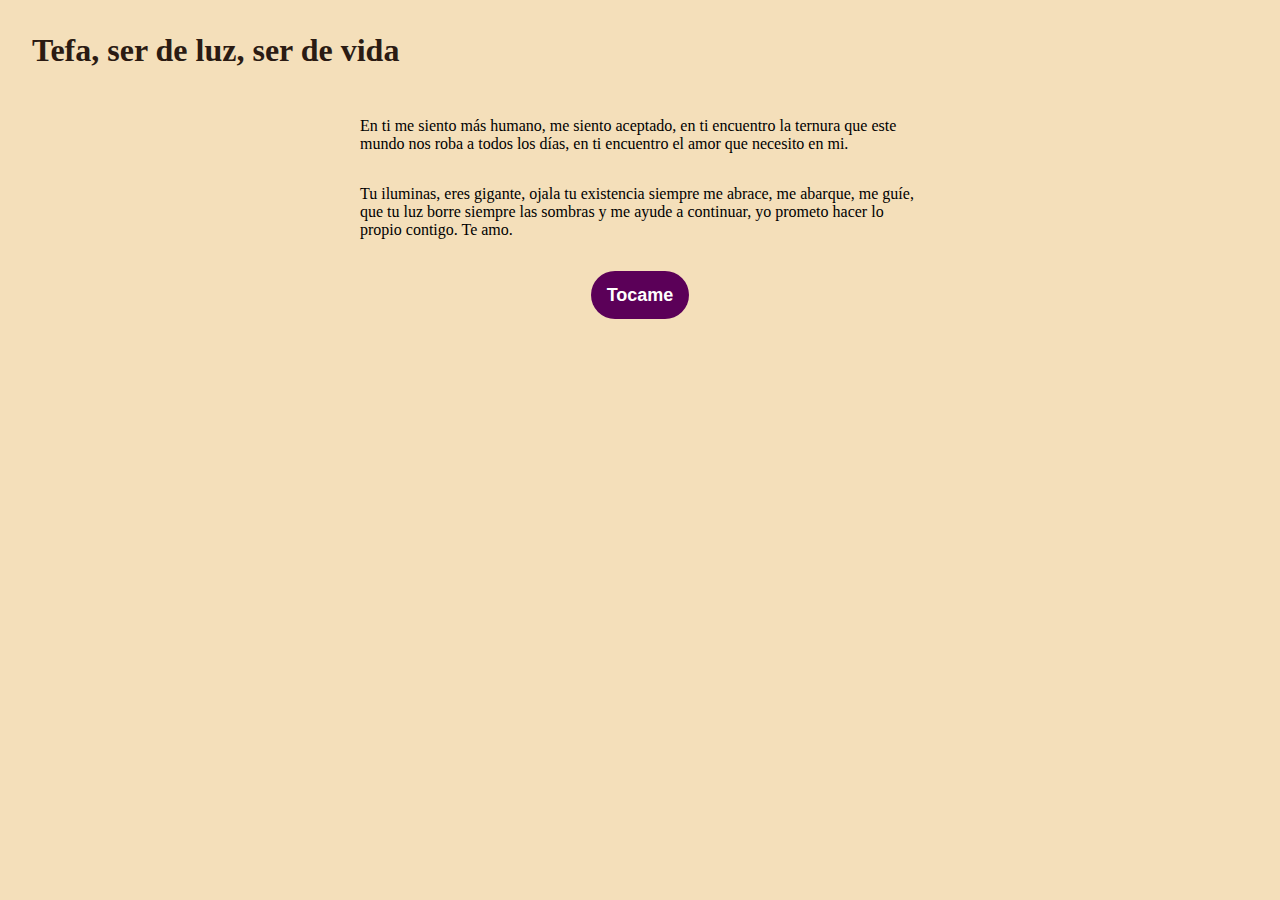
==== index.html @ 742afc98 "deleting footer from index page, for simplicity" ====
<!DOCTYPE html>
<html lang="en">
  <head>
    <meta charset="UTF-8" />
    <meta name="viewport" content="width=device-width, initial-scale=1.0" />
    <title>Tefa</title>

    <link rel="stylesheet" href="reset.css">
    <link rel="stylesheet" href="proposal_main.css" />
  </head>
  <body>
    <main>
      <h1>Tefa, ser de luz, ser de vida</h1>
      <p>
        En ti me siento más humano, me siento aceptado, en ti encuentro la
        ternura que este mundo nos roba a todos los días, en ti encuentro el
        amor que necesito en mi.
      </p>
      <p>
        Tu iluminas, eres gigante, ojala tu existencia siempre me abrace, me
        abarque, me guíe, que tu luz borre siempre las sombras y me ayude a
        continuar, yo prometo hacer lo propio contigo. Te amo.
      </p>

      <div class="heart"></div>
      <button class="btn btn--callToAction" onclick="show()">
        <span class="btn--normalContent">Tocame</span>
        <span class="btn--hoverContent">Tocame</span>
      </button>

      <div class="container" id="container" style="display: none">
        <h2 class="header_text">¿Quieres ser mi novia?</h2>

        <img
          alt="Cute animated illustration"
          src="./assets/main.webp"
        />

        <div class="buttons">
          <a class="btn btn--error" href="no/no.html">
            <span class="btn--normalContent">No</span>
            <span class="btn--hoverContent">No</span>
          </a>

          <a class="btn btn--ok" href="yes/yes.html">
            <span class="btn--normalContent">Si</span>
            <span class="btn--hoverContent">Si</span>
          </a>
        </div>
      </div>
    </main>
    <!-- <footer>
      <p>--Hecho con mucho amor por: <a href="https://github.com/jfmonsa/">@jfmonsa (github)</a>--</p>
  </footer> -->
    <script src="script.js"></script>
  </body>
</html>

<!-- 
Todo:
* android browsers color
* favicon
* LazyLoading?
* variables en css
 -->
---- proposal_main.css ----
/* variables & basic*/
:root {

}
body {
    background-color: #f4dfba;
  }

/* text */
p {
  margin: 0 auto 2rem auto;
}

/* button */
.btn {
  width: max-content;
  height: 48px;
  margin: 0 auto 0 auto;
  padding: 0 16px;
  border-radius: 24px;
  font-family: "Nunito", sans-serif;
  display: flex;
  justify-content: center;
  align-items: center;
  font-size: 1.125rem;
  font-weight: 600;
  color: #fff;
  cursor: pointer;
  appearance: none;
  border: none;
}
/* -- button animations*/
.btn:hover {
  width: max-content;
  border: 3px solid #5b0058;
  background-color: #fff;
}
.btn--callToAction {
  background-color: #5b0058;
}
.btn--callToAction:hover {
  color: #5b0058;
}
.btn--ok {
  background-color: #00a216;
}
.btn--ok:hover {
  color: #00a216;
  border-color: #00a216;
}
.btn--error {
  background-color: #a80000;
}
.btn--error:hover {
  color: #a80000;
  border-color: #a80000;
}
/*--Animation accordign to the btn type*/
.btn,
.btn span {
  transition: all 0.2s;
}
.btn--hoverContent {
  opacity: 0;
  font-size: 0;
}
.btn:hover .btn--hoverContent {
  opacity: 1;
  font-size: 1.25rem;
}
.btn:hover .btn--normalContent {
  font-size: 0;
  opacity: 0;
}


/* proposal */
.container{
  margin-top: 20vh;
}
.container img{
  margin: auto;
}
.header_text {
  /* font-family: "Nunito"; */
  font-size: 2.5rem;
  font-weight: bold;
  text-align: center;
  margin-top: 20px;
  margin-bottom: 0;

  color: #532907;
  background: -webkit-linear-gradient(#532907, #37261f);
  background-clip: text;
  text-fill-color: transparent;
  -webkit-text-fill-color: transparent;
}
.buttons {
  display: flex;
  flex-direction: row;
  justify-content: center;
  align-items: center;
  margin-top: 20px;
  margin-left: 20px;
}
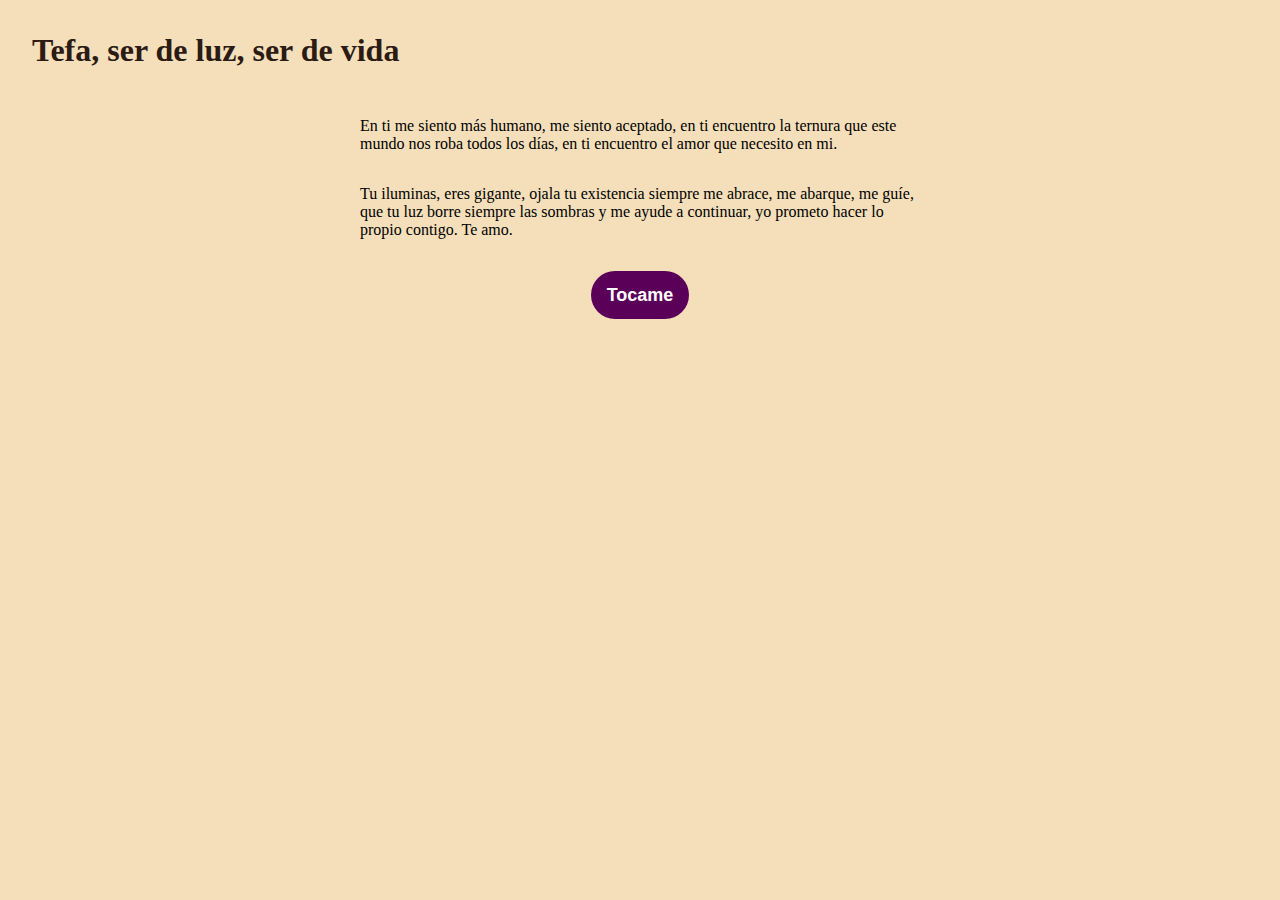
==== commit c57e6d06: "Improving semantics and fixing a typo" ====
--- a/index.html
+++ b/index.html
@@ -10,25 +10,27 @@
   </head>
   <body>
     <main>
-      <h1>Tefa, ser de luz, ser de vida</h1>
-      <p>
-        En ti me siento más humano, me siento aceptado, en ti encuentro la
-        ternura que este mundo nos roba a todos los días, en ti encuentro el
-        amor que necesito en mi.
-      </p>
-      <p>
-        Tu iluminas, eres gigante, ojala tu existencia siempre me abrace, me
-        abarque, me guíe, que tu luz borre siempre las sombras y me ayude a
-        continuar, yo prometo hacer lo propio contigo. Te amo.
-      </p>
+      <section>
+        <h1>Tefa, ser de luz, ser de vida</h1>
+        <p>
+          En ti me siento más humano, me siento aceptado, en ti encuentro la
+          ternura que este mundo nos roba todos los días, en ti encuentro el
+          amor que necesito en mi.
+        </p>
+        <p>
+          Tu iluminas, eres gigante, ojala tu existencia siempre me abrace, me
+          abarque, me guíe, que tu luz borre siempre las sombras y me ayude a
+          continuar, yo prometo hacer lo propio contigo. Te amo.
+        </p>
 
-      <div class="heart"></div>
-      <button class="btn btn--callToAction" onclick="show()">
-        <span class="btn--normalContent">Tocame</span>
-        <span class="btn--hoverContent">Tocame</span>
-      </button>
+        <button class="btn btn--callToAction" onclick="show()">
+          <span class="btn--normalContent">Tocame</span>
+          <span class="btn--hoverContent">Tocame</span>
+        </button>
+      </section>
 
-      <div class="container" id="container" style="display: none">
+
+      <section class="container" id="container" style="display: none">
         <h2 class="header_text">¿Quieres ser mi novia?</h2>
 
         <img
@@ -47,11 +49,8 @@
             <span class="btn--hoverContent">Si</span>
           </a>
         </div>
-      </div>
+      </section>
     </main>
-    <!-- <footer>
-      <p>--Hecho con mucho amor por: <a href="https://github.com/jfmonsa/">@jfmonsa (github)</a>--</p>
-  </footer> -->
     <script src="script.js"></script>
   </body>
 </html>
@@ -62,4 +61,6 @@
 * favicon
 * LazyLoading?
 * variables en css
+* apply BEM to reduce the complexity of some css selectors
+* Improving semantics
  -->--- a/proposal_main.css
+++ b/proposal_main.css
@@ -1,15 +1,11 @@
-/* variables & basic*/
-:root {
-
-}
+/* basic */
 body {
     background-color: #f4dfba;
   }
-
-/* text */
 p {
   margin: 0 auto 2rem auto;
 }
+
 
 /* button */
 .btn {
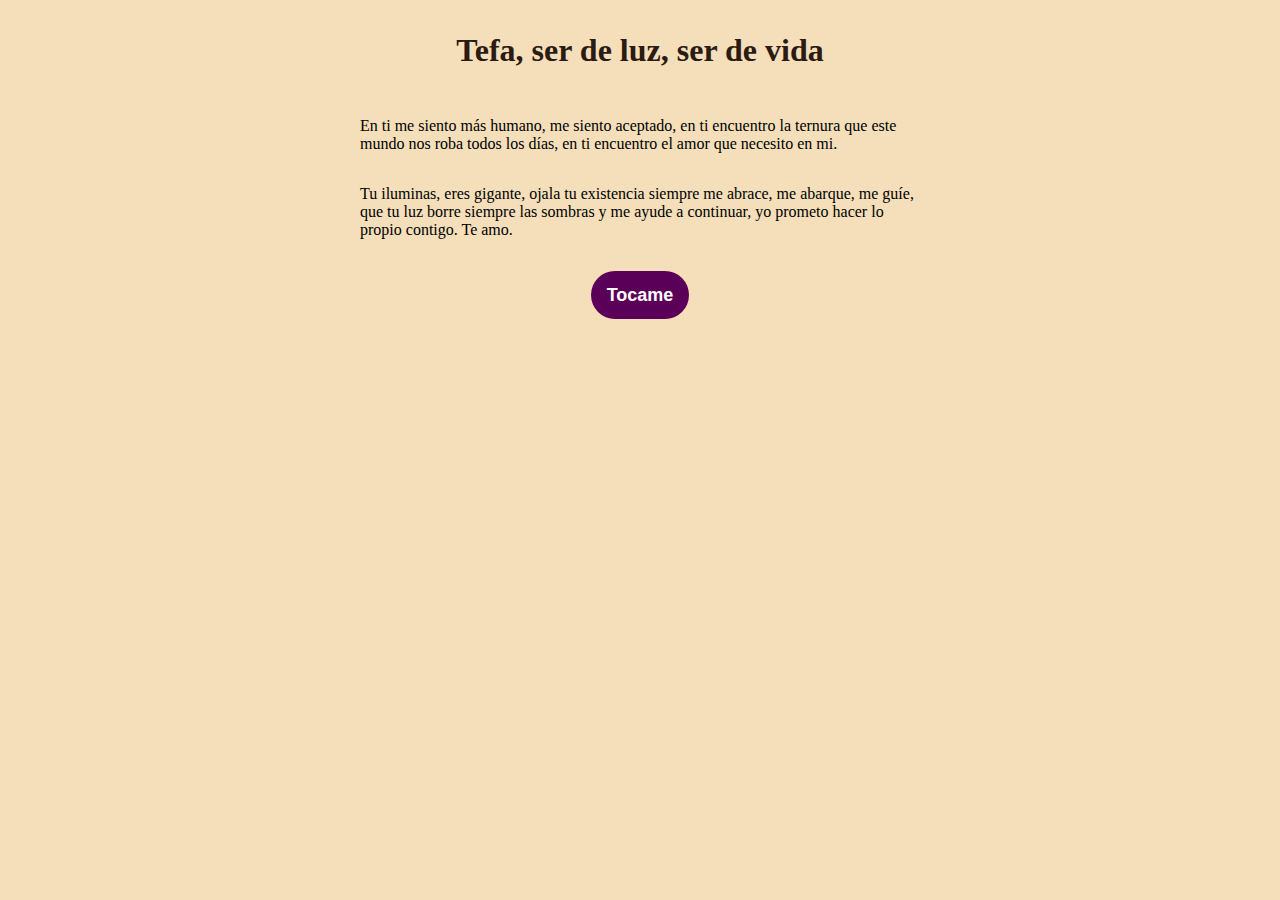
==== commit e4d34ac9: "centering an h1" ====
--- a/index.html
+++ b/index.html
@@ -5,8 +5,11 @@
     <meta name="viewport" content="width=device-width, initial-scale=1.0" />
     <title>Tefa</title>
 
-    <link rel="stylesheet" href="reset.css">
-    <link rel="stylesheet" href="proposal_main.css" />
+    <link rel="stylesheet" href="./css/reset.css" />
+    <link rel="stylesheet" href="./css/button.css" />
+    <link rel="stylesheet" href="./css/proposal_main.css" />
+    <meta name="theme-color" content="#37261f" /> 
+    <link rel="shortcut icon" href="favicon.ico" type="image/x-icon" />
   </head>
   <body>
     <main>
@@ -23,30 +26,30 @@
           continuar, yo prometo hacer lo propio contigo. Te amo.
         </p>
 
-        <button class="btn btn--callToAction" onclick="show()">
-          <span class="btn--normalContent">Tocame</span>
-          <span class="btn--hoverContent">Tocame</span>
+        <button class="btn btn--callToAction" onclick="showProposal()">
+          <span class="btn__normalContent">Tocame</span>
+          <span class="btn__hoverContent">Tocame</span>
         </button>
       </section>
 
-
-      <section class="container" id="container" style="display: none">
-        <h2 class="header_text">¿Quieres ser mi novia?</h2>
+      <section class="proposal" id="proposal" style="display: none">
+        <h2 class="proposal__header">¿Quieres ser mi novia?</h2>
 
         <img
           alt="Cute animated illustration"
           src="./assets/main.webp"
+          class="proposal__img"
         />
 
-        <div class="buttons">
+        <div class="proposal__buttonContainer">
           <a class="btn btn--error" href="no/no.html">
-            <span class="btn--normalContent">No</span>
-            <span class="btn--hoverContent">No</span>
+            <span class="btn__normalContent">No</span>
+            <span class="btn__hoverContent">No</span>
           </a>
 
           <a class="btn btn--ok" href="yes/yes.html">
-            <span class="btn--normalContent">Si</span>
-            <span class="btn--hoverContent">Si</span>
+            <span class="btn__normalContent">Si</span>
+            <span class="btn__hoverContent">Si</span>
           </a>
         </div>
       </section>
@@ -57,10 +60,6 @@
 
 <!-- 
 Todo:
-* android browsers color
-* favicon
 * LazyLoading?
-* variables en css
-* apply BEM to reduce the complexity of some css selectors
-* Improving semantics
+* add readme
  -->--- a/css/button.css
+++ b/css/button.css
@@ -0,0 +1,73 @@
+/* button */
+.btn {
+  --contentFontSize: 1.125rem;
+
+  width: max-content;
+  height: 48px;
+  margin: 0 auto 0 auto;
+  padding: 0 16px;
+  border-radius: 24px;
+  border: none;
+
+  display: flex;
+  justify-content: center;
+  align-items: center;
+
+  font-family: "Nunito", sans-serif;
+  font-size: var(--contentFontSize);
+  font-weight: 600;
+  color: #fff;
+
+  cursor: pointer;
+  appearance: none;
+}
+/* -- button animations*/
+.btn:hover {
+  width: max-content;
+  border-width: 3px;
+  border-style: solid;
+  background-color: #fff;
+}
+.btn--callToAction {
+  --callToActionBgColor: #5b0058;
+  background-color: var(--callToActionBgColor);
+}
+.btn--callToAction:hover {
+  color: var(--callToActionBgColor);
+  border-color: var(--callToActionBgColor);
+}
+.btn--ok {
+  --okBgColor: #00a216;
+
+  background-color: var(--okBgColor);
+}
+.btn--ok:hover {
+  color: var(--okBgColor);
+  border-color: var(--okBgColor);
+}
+.btn--error {
+  --errorColor: #a80000;
+
+  background-color: var(--errorColor);
+}
+.btn--error:hover {
+  color: var(--errorColor);
+  border-color: var(--errorColor);
+}
+/*--Animation accordign to the btn type*/
+.btn,
+.btn span {
+  transition: all 0.2s;
+}
+.btn__hoverContent {
+  opacity: 0;
+  font-size: 0;
+}
+.btn:hover .btn__hoverContent {
+  opacity: 1;
+  font-size: var(--contentFontSize);
+}
+.btn:hover .btn__normalContent {
+  font-size: 0;
+  opacity: 0;
+}
--- a/css/proposal_main.css
+++ b/css/proposal_main.css
@@ -0,0 +1,33 @@
+/* basic */
+body {
+  background-color: #f4dfba;
+}
+p {
+  margin: 0 auto 2rem auto;
+}
+
+/* proposal */
+.proposal {
+  margin-top: 20vh;
+}
+.proposal__img {
+  margin: auto;
+}
+.proposal__header {
+  font-size: 2.5rem;
+  font-weight: bold;
+  text-align: center;
+  color: #532907;
+
+  margin-top: 20px;
+  margin-bottom: 0;
+}
+.proposal__buttonContainer {
+  display: flex;
+  flex-direction: row;
+  justify-content: center;
+  align-items: center;
+
+  margin-top: 20px;
+  margin-left: 20px;
+}
